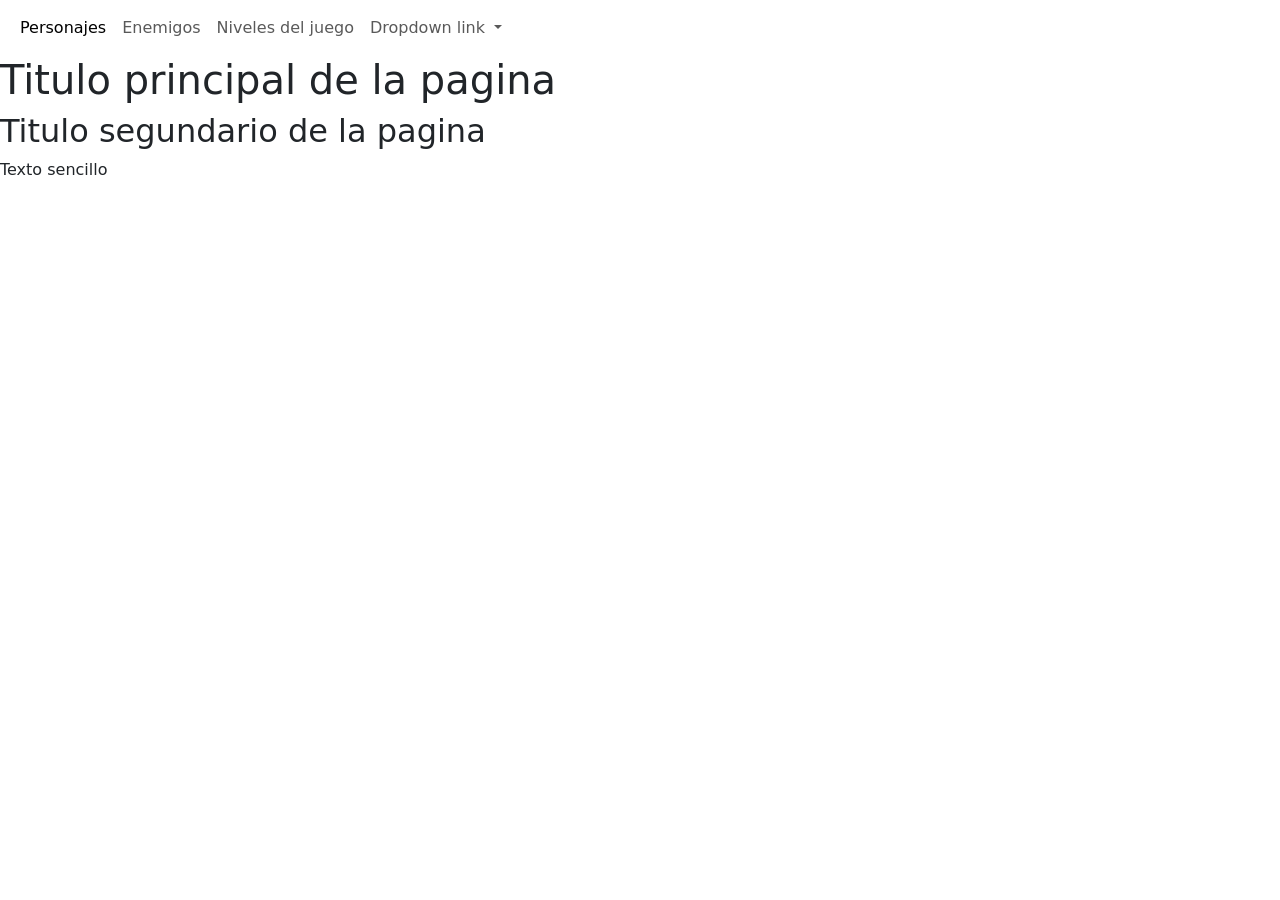
==== index.html @ 18161e06 "Add initial HTML structure with Bootstrap navbar" ====
<!DOCTYPE html>
<html lang="en">
<head>
    <meta charset="UTF-8">
    <meta name="viewport" content="width=device-width, initial-scale=1.0">
    <link href="https://cdn.jsdelivr.net/npm/bootstrap@5.3.8/dist/css/bootstrap.min.css" rel="stylesheet" integrity="sha384-sRIl4kxILFvY47J16cr9ZwB07vP4J8+LH7qKQnuqkuIAvNWLzeN8tE5YBujZqJLB" crossorigin="anonymous">
    <link rel="stylesheet" href="style.css">
    <title>Document</title>
</head>
<body>
    <nav class="navbar navbar-expand-lg bg-body-primary">
  <div class="container-fluid">
    <button class="navbar-toggler" type="button" data-bs-toggle="collapse" data-bs-target="#navbarNavDropdown" aria-controls="navbarNavDropdown" aria-expanded="false" aria-label="Toggle navigation">
      <span class="navbar-toggler-icon"></span>
    </button>
    <div class="collapse navbar-collapse" id="navbarNavDropdown">
      <ul class="navbar-nav">
        <li class="nav-item">
          <a class="nav-link active" aria-current="page" href="pagina1.html">Personajes</a>
        </li>
        <li class="nav-item">
          <a class="nav-link" href="pagina2.html">Enemigos</a>
        </li>
        <li class="nav-item">
          <a class="nav-link" href="#">Niveles del juego</a>
        </li>
        <li class="nav-item dropdown">
          <a class="nav-link dropdown-toggle" href="#" role="button" data-bs-toggle="dropdown" aria-expanded="false">
            Dropdown link
          </a>
          <ul class="dropdown-menu">
            <li><a class="dropdown-item" href="#">Action</a></li>
            <li><a class="dropdown-item" href="#">Another action</a></li>
            <li><a class="dropdown-item" href="#">Something else here</a></li>
          </ul>
        </li>
      </ul>
    </div>
  </div>
</nav>
    <h1>Titulo principal de la pagina</h1>
    <h2>Titulo segundario de la pagina</h2>

    <p>Texto sencillo</p>

    <img src="https://img.redbull.com/images/c_fill,g_auto,w_450,h_600/q_auto,f_auto/redbullcom/2017/07/13/f35f87b7-93ee-4d30-935a-dbfdb77d22cd/hollow-knight-switch.jpg.jpg" alt="">
</body>
</html>
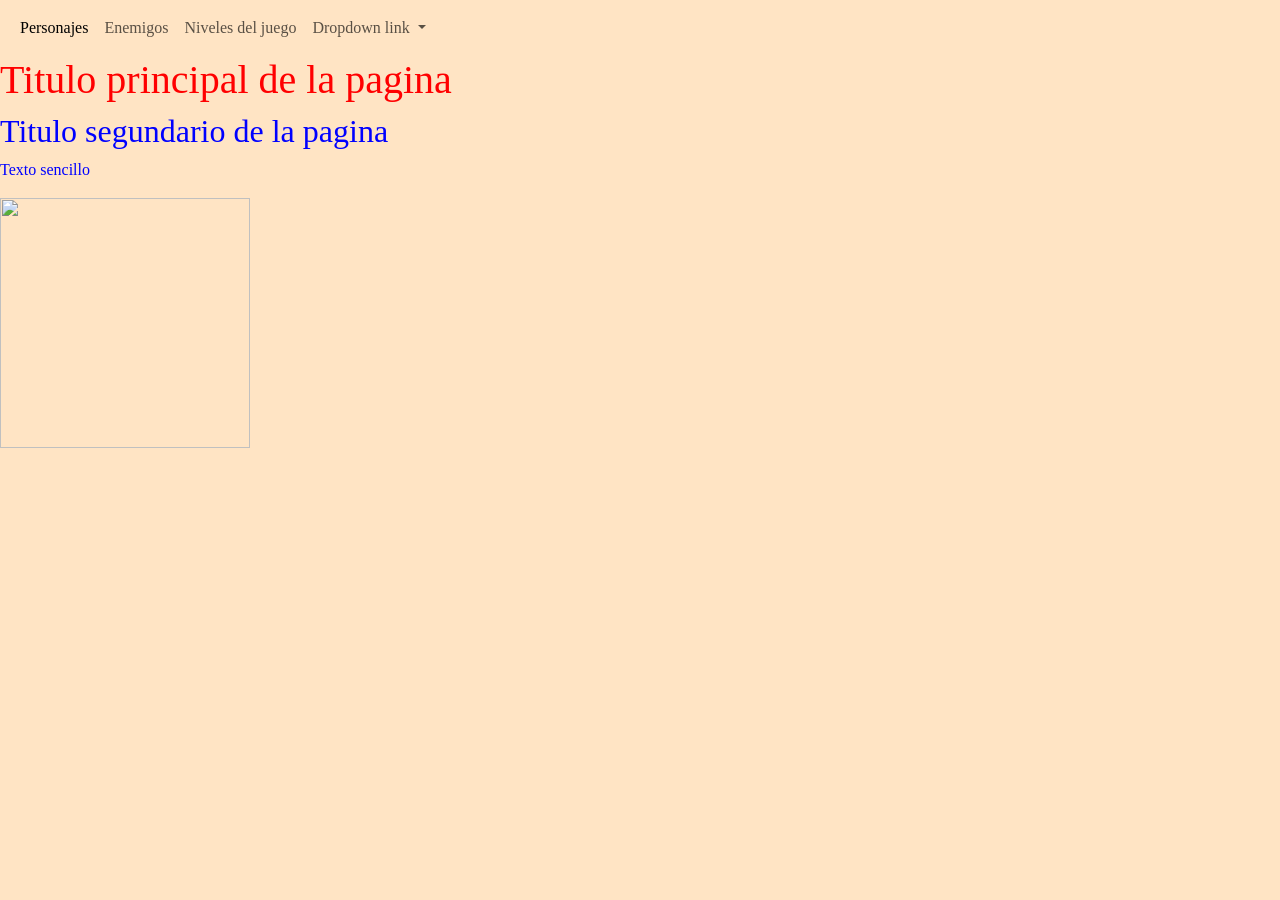
==== commit 9a0f7fcc: "Change title from 'Document' to 'Hollow Knight'" ====
--- a/index.html
+++ b/index.html
@@ -5,7 +5,7 @@
     <meta name="viewport" content="width=device-width, initial-scale=1.0">
     <link href="https://cdn.jsdelivr.net/npm/bootstrap@5.3.8/dist/css/bootstrap.min.css" rel="stylesheet" integrity="sha384-sRIl4kxILFvY47J16cr9ZwB07vP4J8+LH7qKQnuqkuIAvNWLzeN8tE5YBujZqJLB" crossorigin="anonymous">
     <link rel="stylesheet" href="style.css">
-    <title>Document</title>
+    <title>Hollow Kninght</title>
 </head>
 <body>
     <nav class="navbar navbar-expand-lg bg-body-primary">
--- a/style.css
+++ b/style.css
@@ -0,0 +1,11 @@
+body {font-family: 'Times New Roman', Times, serif; 
+    background-color: bisque;
+    color: blue;
+    /* background-image: url("https://img.redbull.com/images/c_fill,g_auto,w_450,h_600/q_auto,f_auto/redbullcom/2017/07/13/f35f87b7-93ee-4d30-935a-dbfdb77d22cd/hollow-knight-switch.jpg.jpg");
+    background-size: cover; */
+    background-position: center;
+    background-repeat: no-repeat;
+    background-attachment: fixed;
+}
+h1 {color: red;}
+img {width: 250px; height: 250px;}
